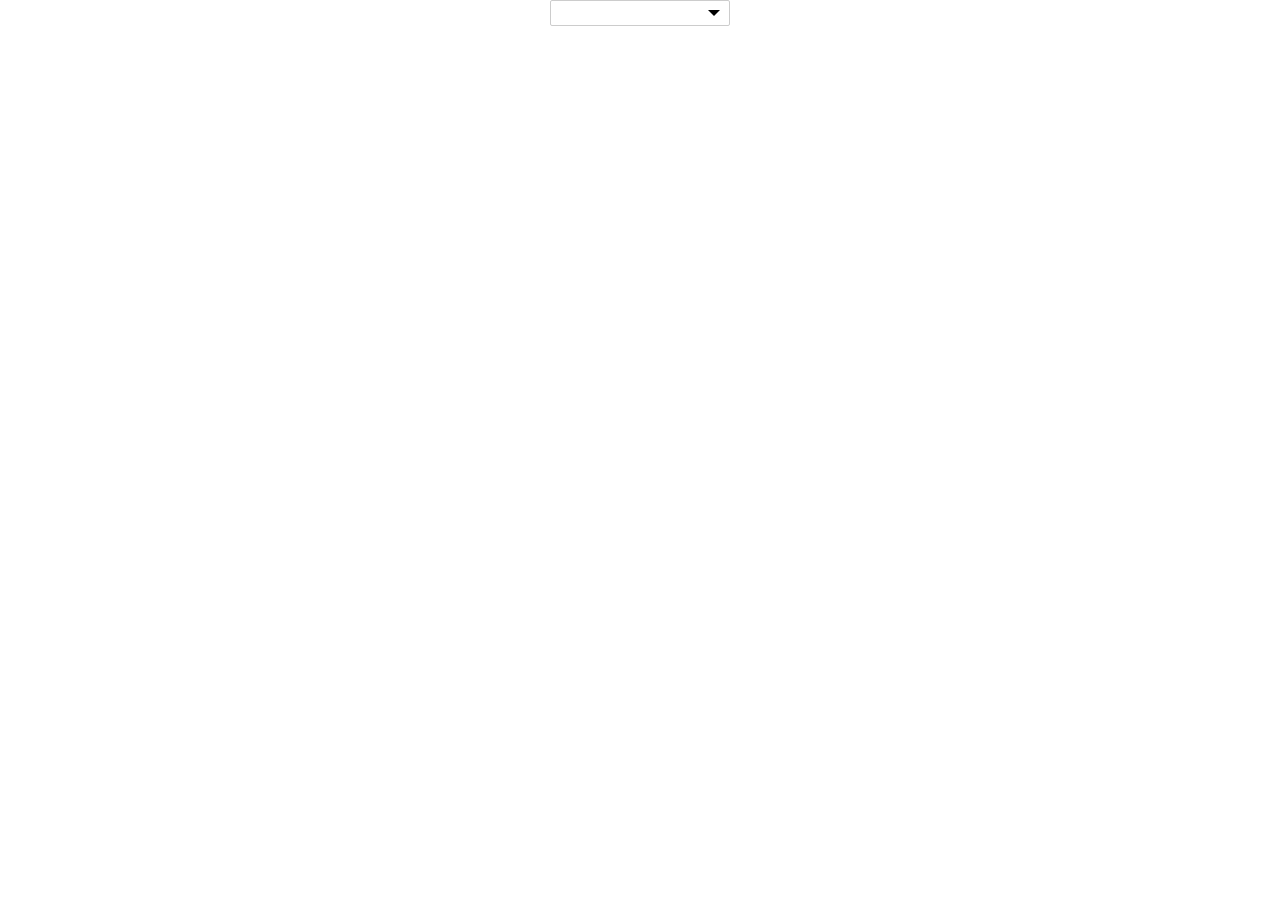
==== examples/index.html @ b984ab6e "update SimulationUI.js to custom select element." ====
<!DOCTYPE html>
<html lang="en">
<head>
    <meta charset="UTF-8">
    <meta name="viewport" content="width=device-width, initial-scale=1.0">
    <meta http-equiv="X-UA-Compatible" content="ie=edge">
    <style>
        * {
            margin: 0;
            padding: 0;
        }
        ul,ol {
            list-style: none;
        }
        .simulation-select {
            margin: 0 auto;
            display: block;
            width: 180px;
            font-family: "Microsoft Yahei";
            position: relative;
        }
        .simulation-select::after {
            content: "";
            position: absolute;
            right: 10px;
            top: 10px;
            border: 6px solid ;
            border-color: currentColor transparent transparent transparent;
            width: 0;
            height: 0;
        }
        .simulation-select input {
            display: block;
            box-sizing: border-box;
            width: 100%;
            outline: none;
            font-family: "Microsoft Yahei";
            padding: 4px 26px 4px 6px;
            border: 1px solid #ccc;
            border-radius: 2px;
        }
        .simulation-select input:focus {
            border-color: #599df2;
        }
        .simulation-select input::after {
            content: 'ss'
        }
        .simulation-select ul {
            display: none;
            font-size: 14px;
            box-sizing: border-box;
            width: 100%;
            margin-top: 4px;
            border: 1px solid #599df2;
        }
        .simulation-select ul li {
            padding: 2px 4px;
        }
        .simulation-select ul li:hover {
            background-color: #599df2;
            color: #fff;
        }
    </style>
    </style>
    <title>simulation select</title>
</head>
<body>
    <div class="simulation-select"></div>
    <script src="../src/simulationUI.js"></script>
    <script>
        var simSelect = new SimulationSelect({
            el: '.simulation-select'
        })
        simSelect.el.addEventListener('change', function (e) {
            console.log(e, arguments)
        }, false)
    </script>
</body>
</html>
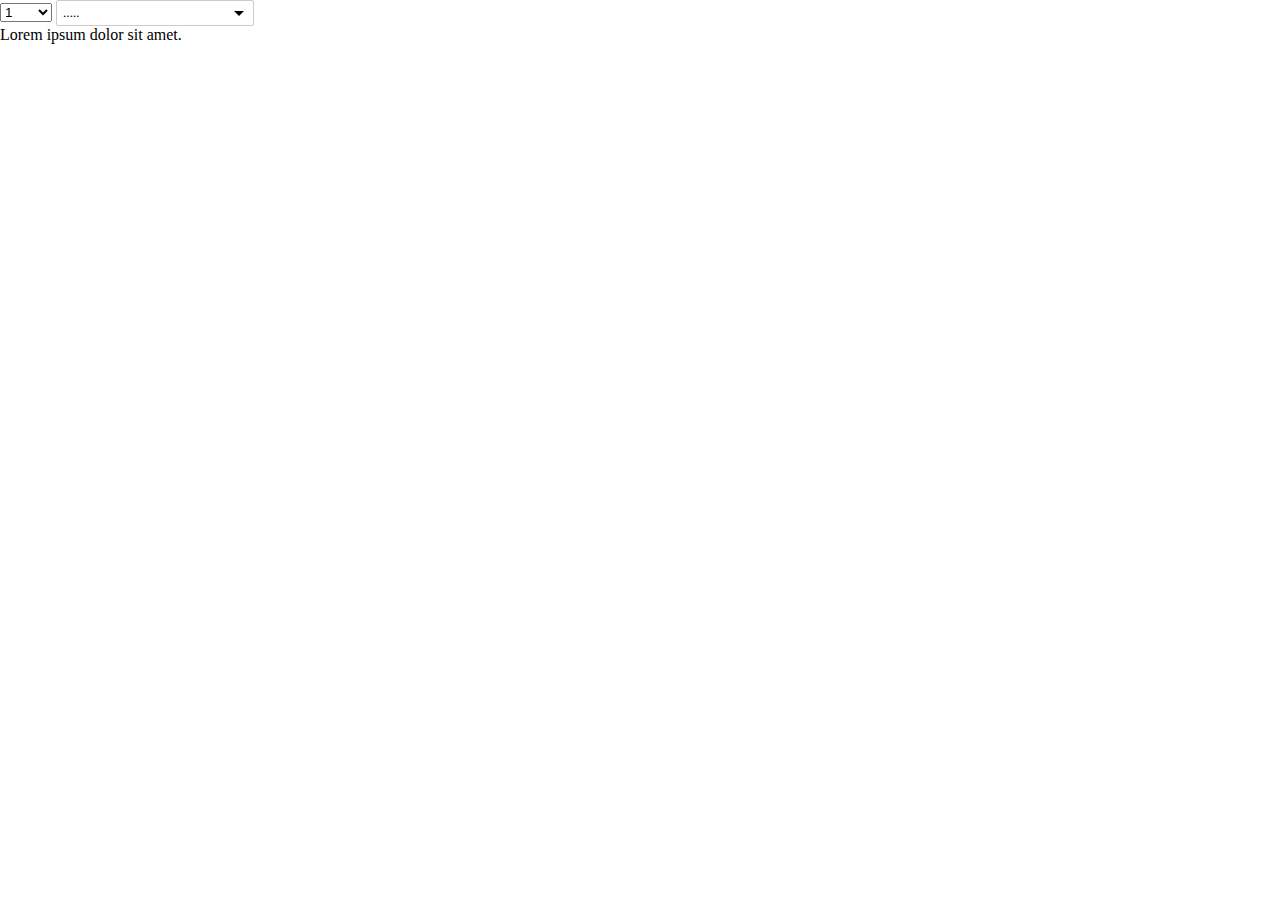
==== commit 57e55da1: "update Simulation select." ====
--- a/examples/index.html
+++ b/examples/index.html
@@ -14,17 +14,17 @@
         }
         .simulation-select {
             margin: 0 auto;
-            display: block;
-            width: 180px;
+            display: inline-block;
             font-family: "Microsoft Yahei";
             position: relative;
+            user-select: none;
         }
         .simulation-select::after {
             content: "";
             position: absolute;
             right: 10px;
-            top: 10px;
-            border: 6px solid ;
+            top: 11px;
+            border: 5px solid ;
             border-color: currentColor transparent transparent transparent;
             width: 0;
             height: 0;
@@ -38,15 +38,17 @@
             padding: 4px 26px 4px 6px;
             border: 1px solid #ccc;
             border-radius: 2px;
+            -webkit-user-select: none;
         }
         .simulation-select input:focus {
             border-color: #599df2;
         }
-        .simulation-select input::after {
-            content: 'ss'
-        }
         .simulation-select ul {
             display: none;
+            position: absolute;
+            background-color: #fff;
+            left: 0;
+            top: 28px;
             font-size: 14px;
             box-sizing: border-box;
             width: 100%;
@@ -65,11 +67,28 @@
     <title>simulation select</title>
 </head>
 <body>
-    <div class="simulation-select"></div>
+    <select name="" id="select">
+        <span>sdfl</span>
+        <option value>1</option>
+
+        <option value="2">2312</option>
+        <option value="2">2312</option>
+        <option value="3">2313</option>
+        <option value="4">2314</option>
+
+        ="="="
+    </select>
+    <div class="simulation-select">
+        <span value data-ui="select-item">.....</span>
+        <span value="0" data-ui="select-item">ksdfsdfa</span>
+        <span value="1" data-ui="select-item">sdflkjowerb</span>
+    </div>
+    <p>Lorem ipsum dolor sit amet.</p>
     <script src="../src/simulationUI.js"></script>
     <script>
         var simSelect = new SimulationSelect({
-            el: '.simulation-select'
+            el: '.simulation-select',
+            data: [4, 5, 6, 7]
         })
         simSelect.el.addEventListener('change', function (e) {
             console.log(e, arguments)
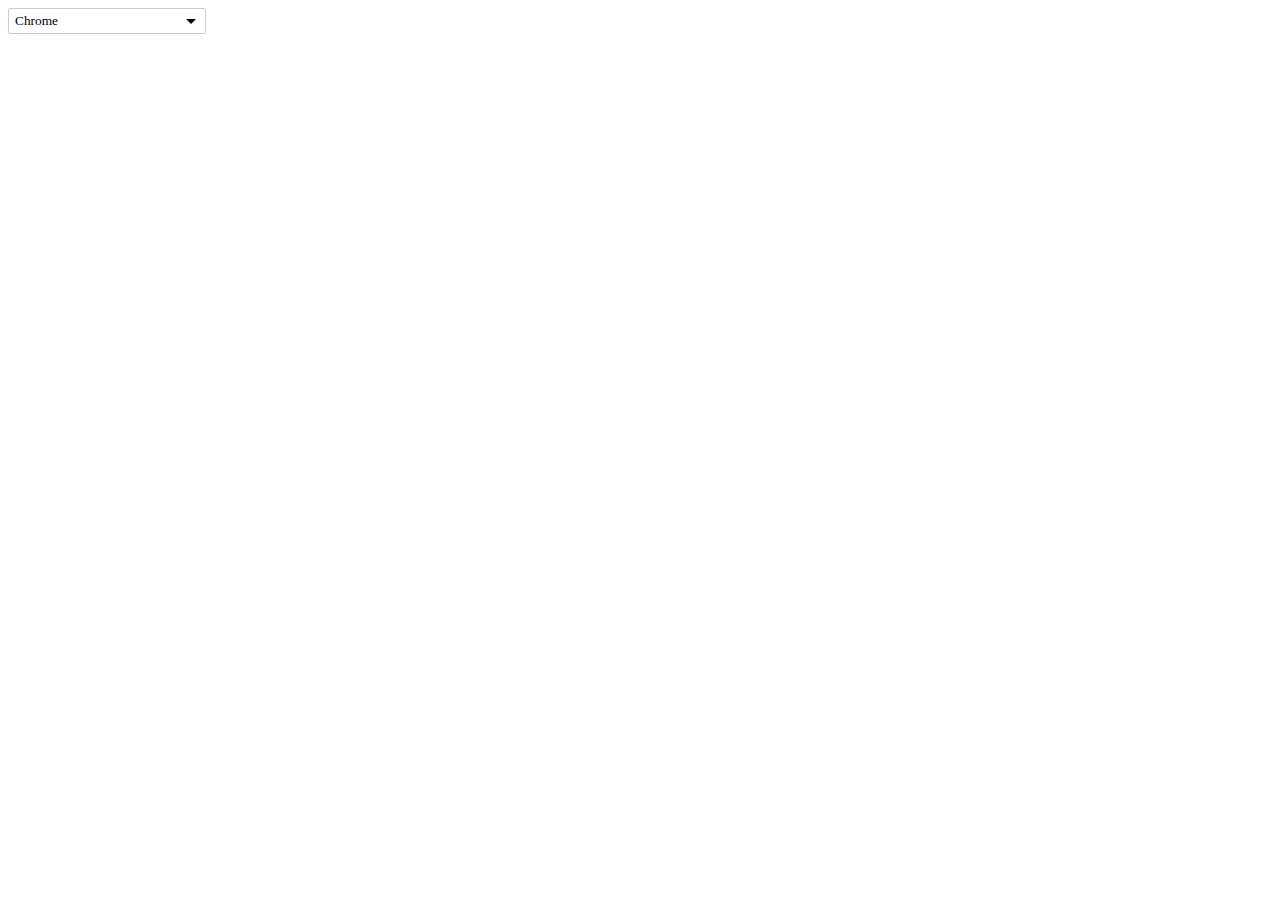
==== commit c1fadc57: "improve README.md doc" ====
--- a/examples/index.html
+++ b/examples/index.html
@@ -4,94 +4,20 @@
     <meta charset="UTF-8">
     <meta name="viewport" content="width=device-width, initial-scale=1.0">
     <meta http-equiv="X-UA-Compatible" content="ie=edge">
-    <style>
-        * {
-            margin: 0;
-            padding: 0;
-        }
-        ul,ol {
-            list-style: none;
-        }
-        .simulation-select {
-            margin: 0 auto;
-            display: inline-block;
-            font-family: "Microsoft Yahei";
-            position: relative;
-            user-select: none;
-        }
-        .simulation-select::after {
-            content: "";
-            position: absolute;
-            right: 10px;
-            top: 11px;
-            border: 5px solid ;
-            border-color: currentColor transparent transparent transparent;
-            width: 0;
-            height: 0;
-        }
-        .simulation-select input {
-            display: block;
-            box-sizing: border-box;
-            width: 100%;
-            outline: none;
-            font-family: "Microsoft Yahei";
-            padding: 4px 26px 4px 6px;
-            border: 1px solid #ccc;
-            border-radius: 2px;
-            -webkit-user-select: none;
-        }
-        .simulation-select input:focus {
-            border-color: #599df2;
-        }
-        .simulation-select ul {
-            display: none;
-            position: absolute;
-            background-color: #fff;
-            left: 0;
-            top: 28px;
-            font-size: 14px;
-            box-sizing: border-box;
-            width: 100%;
-            margin-top: 4px;
-            border: 1px solid #599df2;
-        }
-        .simulation-select ul li {
-            padding: 2px 4px;
-        }
-        .simulation-select ul li:hover {
-            background-color: #599df2;
-            color: #fff;
-        }
-    </style>
-    </style>
+    <link rel="stylesheet" href="../src/css/simulation-ui.css">
     <title>simulation select</title>
 </head>
 <body>
-    <select name="" id="select">
-        <span>sdfl</span>
-        <option value>1</option>
-
-        <option value="2">2312</option>
-        <option value="2">2312</option>
-        <option value="3">2313</option>
-        <option value="4">2314</option>
-
-        ="="="
-    </select>
-    <div class="simulation-select">
-        <span value data-ui="select-item">.....</span>
-        <span value="0" data-ui="select-item">ksdfsdfa</span>
-        <span value="1" data-ui="select-item">sdflkjowerb</span>
+    <div class="simulation-select" id="simSelect">
     </div>
-    <p>Lorem ipsum dolor sit amet.</p>
     <script src="../src/simulationUI.js"></script>
     <script>
         var simSelect = new SimulationSelect({
-            el: '.simulation-select',
-            data: [4, 5, 6, 7]
+            el: '#simSelect',
+            data: ['Chrome', 'IE', 'Firefox', 'Opera']
         })
         simSelect.el.addEventListener('change', function (e) {
-            console.log(e, arguments)
+            console.log(this, e)
         }, false)
     </script>
 </body>
--- a/src/css/simulation-ui.css
+++ b/src/css/simulation-ui.css
@@ -0,0 +1,56 @@
+@charset 'utf8';
+ul,ol {
+    list-style: none;
+    padding: 0;
+    margin: 0;
+}
+.simulation-select {
+    margin: 0 auto;
+    display: inline-block;
+    font-family: "Microsoft Yahei";
+    position: relative;
+    user-select: none;
+}
+.simulation-select::after {
+    content: "";
+    position: absolute;
+    right: 10px;
+    top: 11px;
+    border: 5px solid ;
+    border-color: currentColor transparent transparent transparent;
+    width: 0;
+    height: 0;
+}
+.simulation-select input {
+    display: block;
+    box-sizing: border-box;
+    width: 100%;
+    outline: none;
+    font-family: "Microsoft Yahei";
+    padding: 4px 26px 4px 6px;
+    border: 1px solid #ccc;
+    border-radius: 2px;
+    -webkit-user-select: none;
+}
+.simulation-select input:focus {
+    border-color: #599df2;
+}
+.simulation-select ul {
+    display: none;
+    position: absolute;
+    background-color: #fff;
+    left: 0;
+    top: 28px;
+    font-size: 14px;
+    box-sizing: border-box;
+    width: 100%;
+    margin-top: 4px;
+    border: 1px solid #599df2;
+}
+.simulation-select ul li {
+    padding: 2px 4px;
+}
+.simulation-select ul li:hover {
+    background-color: #599df2;
+    color: #fff;
+}